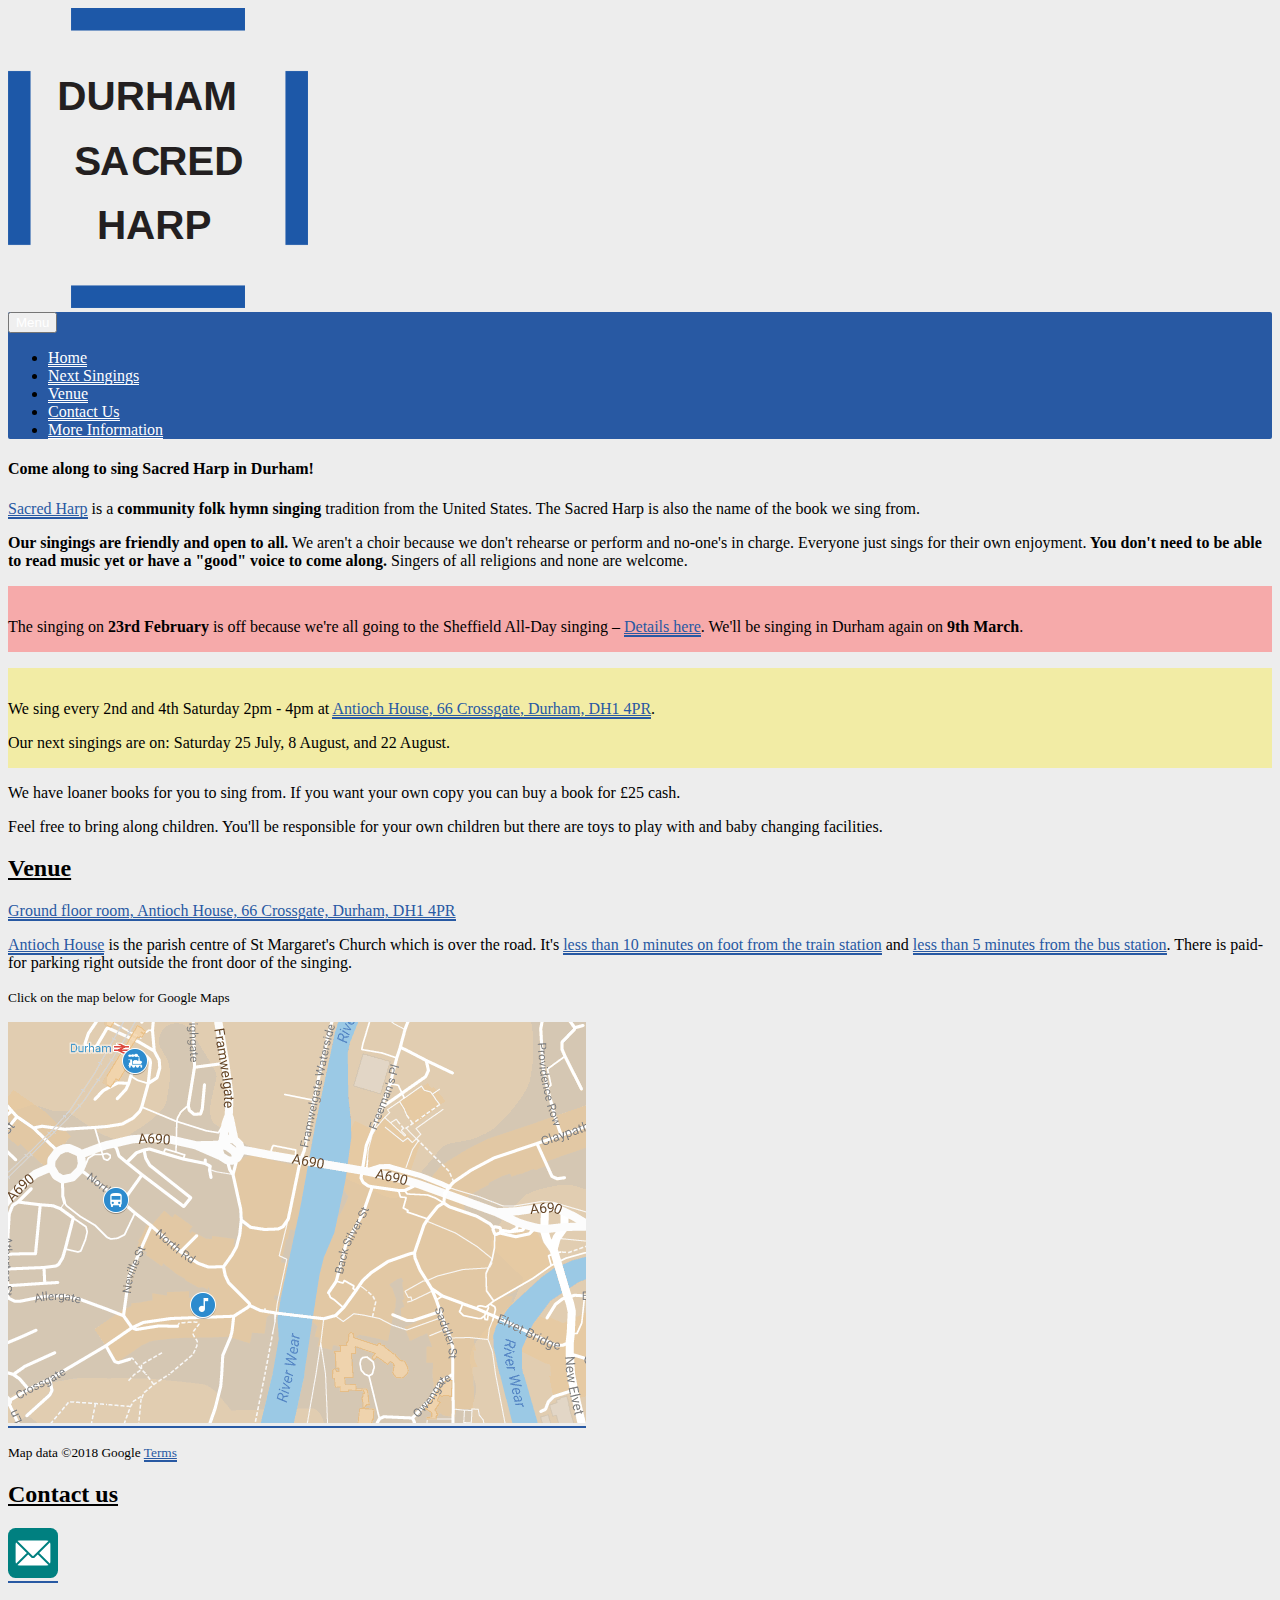
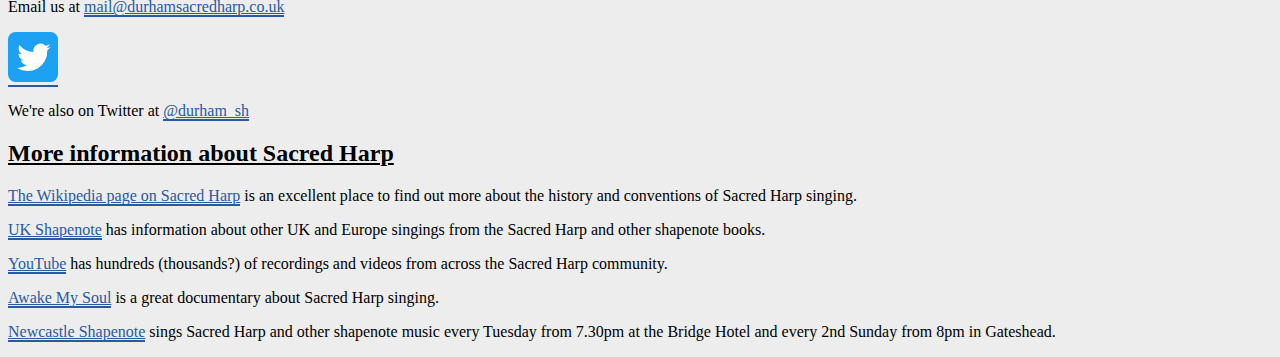
==== index.html @ c0f4205f "Update index.html" ====
<!DOCTYPE html>
<html lang="en">

<head>
    <meta charset="UTF-8">
    <meta name="viewport" content="width=device-width, initial-scale=1.0">
    <meta http-equiv="X-UA-Compatible" content="ie=edge">
    <title>Durham Sacred Harp</title>
    <link rel="stylesheet" href="https://stackpath.bootstrapcdn.com/bootstrap/4.2.1/css/bootstrap.min.css" integrity="sha384-GJzZqFGwb1QTTN6wy59ffF1BuGJpLSa9DkKMp0DgiMDm4iYMj70gZWKYbI706tWS" crossorigin="anonymous">
    <link rel="stylesheet" href="css/main.css">
    <meta name="description" content="Durham Sacred Harp meet to sing in Durham city centre twice a month" />
    <meta property="og:title" content="Durham Sacred Harp" />
    <meta property="og:description" content="Sing American folk hymns in Durham" />
    <meta property="og:image" content="https://durhamsacredharp.co.uk/images/dsh_new_share_image.png" />
    <meta name="twitter:card" content="summary_large_image">
    <meta name="twitter:site" content="@durham_sh">
    <meta name="twitter:creator" content="@durham_sh">
    <meta name="twitter:title" content="Sing American folk hymns in Durham">
    <meta name="twitter:description" content="Durham Sacred Harp meet to sing in Durham city centre twice a month">
    <meta name="twitter:image" content="https://durhamsacredharp.co.uk/images/dsh_new_share_image_twitter.png">
    <link rel="icon" type="image/x-icon" href="/images/favicon.ico" />
    <meta name="google-site-verification" content="_wn5kDD-KQIqThtDEBTZNvmbzzF3UoENjI3VURcHtqs" />
    <script src="js/matomo.js"></script>
    <script src="https://code.jquery.com/jquery-3.3.1.slim.min.js" integrity="sha384-q8i/X+965DzO0rT7abK41JStQIAqVgRVzpbzo5smXKp4YfRvH+8abtTE1Pi6jizo" crossorigin="anonymous"></script>
    <script src="https://stackpath.bootstrapcdn.com/bootstrap/4.2.1/js/bootstrap.min.js" integrity="sha384-B0UglyR+jN6CkvvICOB2joaf5I4l3gm9GU6Hc1og6Ls7i6U/mkkaduKaBhlAXv9k" crossorigin="anonymous"></script>
</head>

<body>
    <div class="container mb-5">
        <div class="row">
            <div class="col-10 offset-1 col-lg-8 offset-lg-2 pt-4 text-center">
                <img src="images/dsh_logo_website.svg" class="img-fluid main-logo" alt="Durham Sacred Harp">
            </div>
        </div>
        <div class="row mt-4 sticky-top" id="navbar-row">
            <nav class="navbar navbar-default navbar-expand-lg col-10 offset-1 col-lg-8 offset-lg-2" id="navbar">
                <button class="navbar-toggler mx-auto" type="button" data-toggle="collapse" data-target="#navbarToggler"
                    aria-controls="navbarToggler" aria-expanded="false" aria-label="Toggle navigation">
                    <span>Menu</span>
                </button>

                <div class="collapse navbar-collapse" id="navbarToggler">
                    <ul class="navbar-nav mx-auto pl-4 pr-5 pl-lg-2 pr-lg-2 mt-2 mt-lg-0">
                        <li class="nav-item">
                            <a class="nav-link" href="#start">Home</a>
                        </li>
                        <li class="nav-item">
                            <a class="nav-link" href="#next_singings">Next Singings</a>
                        </li>
                        <li class="nav-item">
                            <a class="nav-link" href="#venue">Venue</a>
                        </li>
                        <li class="nav-item">
                            <a class="nav-link" href="#contact-us">Contact Us</a>
                        </li>
                       <!--
                        <li class="nav-item">
                            <a class="nav-link" href="#get-updates">Get Updates</a>
                        </li>
                        -->
                        <li class="nav-item">
                            <a class="nav-link" href="#more-information">More Information</a>
                        </li>
                    </ul>
                </div>

            </nav>

        </div>
        <main id="main">

            <div class="row mt-5" id="start">
                <div class="col-10 offset-1 col-lg-8 offset-lg-2">
                    <h4 class="text-center pb-4">
                        <strong>Come along to sing Sacred Harp in Durham!</strong>
                    </h4>
                    <p><a href="#more-information">Sacred Harp</a> is a <strong>community folk hymn singing</strong> tradition from the United States. The Sacred Harp is also the name of the book we sing from.
                    </p>
                    <p>
                        <strong>Our singings are friendly and open to all.</strong> We aren't a choir because
                        we don't rehearse or perform and no-one's in charge. Everyone just sings for their own
                        enjoyment.<strong> You don't need to be able to read music yet or have a "good" voice to come along.</strong> Singers of all religions and none are welcome.</p>
                      <div class="notification px-3 px-md-5" id="notification">
                     <p>The singing on <strong>23rd February</strong> is off because we're all going to the Sheffield All-Day singing – <a href="http://www.ukshapenote.org.uk/calendar/calendar.html">Details here</a>. We'll be singing in Durham again on <strong>9th March</strong>.</p>
                </div>


                    <div class="highlight px-3 px-md-5 mb-4" id="next_singings">
                        <p>
                            <span class="font-italic font-weight-bold">We sing every 2nd and 4th Saturday 2pm - 4pm</span>
                            at
                            <a href="#venue" class="font-italic font-weight-bold" id="map-link">Antioch House, 66
                                Crossgate, Durham, DH1 4PR</a>.
                        </p>

                        <!-- upcoming singings html inserted here with Javascript -->
                        <div id="upcoming-singings"></div>

                    </div>

                    <p>We have loaner books for you to sing from. If you want your own copy you can buy a book for £25 cash.</p>

                    <p>Feel free to bring along children. You'll be responsible for your own children but there are toys to play with and baby changing facilities.</p>
                </div>
            </div>

            <div class="row mt-4" id="venue">

                <div class="col-10 offset-1 col-lg-8 offset-lg-2">
                    <h2 class="text-center pb-2">
                        <u>Venue</u>
                    </h2>
                    <p class="text-center font-weight-bold"><a href="https://www.google.com/maps/place/Antioch+House+%E2%80%93+St+Margaret's+Parish+Centre/@54.7761972,-1.5821623,17z/data=!4m5!3m4!1s0x487e7d8abc0a764b:0x766ab837ecc03183!8m2!3d54.7758477!4d-1.5799069?hl=en-GB">Ground floor room, Antioch House, 66 Crossgate, Durham, DH1 4PR</a></p>
                    <p>
                        <a href="https://www.google.com/maps/place/Antioch+House+%E2%80%93+St+Margaret's+Parish+Centre/@54.7761972,-1.5821623,17z/data=!3m1!4b1!4m5!3m4!1s0x487e7d8abc0a764b:0x766ab837ecc03183!8m2!3d54.7758477!4d-1.5799069?hl=en-GB">Antioch
                            House</a> is the parish centre of St Margaret's Church which is over the road. It's
                        <a href="https://www.google.com/maps/dir/Durham+Train+Station,+Station+Approach,+Durham/Antioch+House+%E2%80%93+St+Margaret's+Parish+Centre,+66+Crossgate,+Durham+DH1+4PR/@54.7778203,-1.5829481,17z/am=t/data=!4m14!4m13!1m5!1m1!1s0x487e7df4b3ef5e51:0xa17d2107d3aabd3c!2m2!1d-1.5817251!2d54.7793784!1m5!1m1!1s0x487e7d8abc0a764b:0x766ab837ecc03183!2m2!1d-1.5799736!2d54.7761972!3e3?hl=en-GB">less
                            than 10 minutes on foot from the train station</a> and
                        <a href="https://www.google.com/maps/dir/Bus+Station,+Durham/Antioch+House+%E2%80%93+St+Margaret's+Parish+Centre,+66+Crossgate,+Durham+DH1+4PR/@54.7767393,-1.5816614,18z/am=t/data=!4m14!4m13!1m5!1m1!1s0x487e7df526427d15:0x47e764fbc246810d!2m2!1d-1.5821659!2d54.777366!1m5!1m1!1s0x487e7d8abc0a764b:0x766ab837ecc03183!2m2!1d-1.5799736!2d54.7761972!3e2?hl=en-GB">less
                            than 5 minutes from the bus station</a>. There is paid-for parking right outside the front
                        door
                        of the singing.</p>

                    <p class="text-center mb-0">
                        <small>Click on the map below for Google Maps</small>
                    </p>
                    <a href="https://www.google.com/maps/place/Antioch+House+%E2%80%93+St+Margaret's+Parish+Centre/@54.7761972,-1.5821623,17z/data=!3m1!4b1!4m5!3m4!1s0x487e7d8abc0a764b:0x766ab837ecc03183!8m2!3d54.7758477!4d-1.5799069?hl=en-GB">
                        <img src="images/map.png" class="img-fluid mx-auto d-block" alt="map of durham">
                    </a>
                    <p class="text-right">
                        <small>Map data ©2018 Google
                            <a href="https://www.google.com/intl/en-GB_GB/help/terms_maps.html">Terms</a>
                        </small>
                    </p>
                </div>
            </div>

            <div class="row mb-4" id="contact-us">
                <div class="col-10 offset-1 col-lg-8 offset-lg-2">
                    <h2 class="text-center mb-3">
                        <u>Contact us</u>
                    </h2>
                    <div class="row mt-3">
                        <div class="col-3 col-sm-2">
                            <a href="mailto:mail@durhamsacredharp.co.uk">
                                <img src="images/email.svg" alt="Email" class="contact-logo">
                            </a>
                        </div>
                        <div class="col-9 col-sm-10">
                            <p>Email us at
                                <a class="wordwrap" href="mailto:mail@durhamsacredharp.co.uk">mail@durhamsacredharp.co.uk</a>
                            </p>
                        </div>
                    </div>
                    <div class="row mt-3">
                        <div class="col-3 col-sm-2">
                            <a href="https://twitter.com/durham_sh">
                                <img src="images/twitter.svg" alt="Twitter" class="contact-logo">
                            </a>
                        </div>
                        <div class="col-9 col-sm-10">
                            <p>We're also on Twitter at
                                <a href="https://twitter.com/durham_sh">@durham_sh</a>
                            </p>
                        </div>
                    </div>
<!-- 
                    <div class="pt-3 pb-3 mt-4 mb-4 text-center border" id="get-updates">

                        <h5>Get updates about our singings</h5>
                        <form action="https://tinyletter.com/durhamsacredharp" method="post" target="popupwindow"
                            onsubmit="window.open('https://tinyletter.com/durhamsacredharp', 'popupwindow', 'scrollbars=yes,width=800,height=600');return true"
                            class="form-inline">
                            <div class="form-group mx-auto">
                                <input type="email" class="form-control text-center mt-2 mb-2" placeholder="email@example.com"
                                    name="email" id="tlemail" />
                                <input type="hidden" value="1" name="embed" />

                                <button class="btn ml-4 updates-subscribe-button" type="submit">Subscribe</button>
                            </div>

                            <small class="form-text px-2 px-md-5">We use TinyLetter to send occasional email updates.
                                You'll receive
                                an email from them to confirm you want to subscribe. This is <a href="https://mailchimp.com/legal/privacy/">their
                                    privacy policy</a>.</small>
                        </form>
                    </div> -->
                </div>
            </div>

            <div class="row mb-4" id="more-information">
                <div class="col-10 offset-1 col-lg-8 offset-lg-2">
                    <h2 class="text-center mb-3">
                        <u>More information about Sacred Harp</u>
                    </h2>
                    <p>
                        <a href="https://en.wikipedia.org/wiki/Sacred_Harp">The Wikipedia page on Sacred Harp</a> is an
                        excellent place to find out more about the history and conventions
                        of Sacred Harp singing.</p>
                    <p>
                        <a href="http://www.ukshapenote.org.uk/">UK Shapenote</a> has information about other UK and
                        Europe
                        singings from the Sacred Harp and other shapenote
                        books.
                    </p>
                    <p>
                        <a href="https://www.youtube.com/results?search_query=sacred+harp">YouTube</a> has hundreds
                        (thousands?) of recordings and videos from across the Sacred Harp community.</p>
                    <p>
                        <a href="https://www.youtube.com/watch?v=YHUfHNEZDPc">Awake My Soul</a> is a great documentary
                        about Sacred Harp singing.</p>
                    <p>
                        <a href="https://web.archive.org/web/20170530194352/http://www.newcastleshapenote.co.uk/">Newcastle
                            Shapenote</a> sings Sacred Harp and other shapenote music
                        <span class="font-italic">every Tuesday from 7.30pm at the Bridge Hotel</span> and
                        <span class="font-italic">every 2nd Sunday from 8pm in Gateshead</span>.</p>
                </div>
            </div>
        </main>
    </div>
    <script src="js/later.min.js"></script>
    <script src="js/main.js"></script>

</body>

</html>
---- css/main.css ----
body {
    background-color: #ededed;
}

a {
    color: #2859a3;
    border-bottom: 2px solid #2859a3;
}

a.wordwrap {
    word-wrap: break-word;
}

a:hover {
    color: #2859a3;
    text-decoration: none;
}

.main-logo {
    max-height: 300px;
}

.fill {
    min-height: 100vh;
}

.highlight {
    padding: 1rem 0;
    background-color: rgba(255, 234, 0, 0.3);
}

.notification {
    margin-bottom: 1rem;
    padding: 1rem 0;
    background-color: rgba(255, 104, 104, 0.5)
}

#upcoming-singings p,
#notification p {
    margin-bottom: 0
}

.contact-logo {
    max-width: 50px;
}

.updates-subscribe-button {
    background-color: #2859a3;
    color: white;
}

.navbar {
    background-color: #2859a3;
    border-radius: 2px;
}

.navbar-toggler {
    color: #ffffff;
}

.nav-link,
.nav-link:hover {
    color: #ffffff;
    border-bottom: 1px solid #ffffff;
}

.nav-link::-moz-selection {
    background-color: none;
}

.nav-link::selection {
    background-color: none;
}
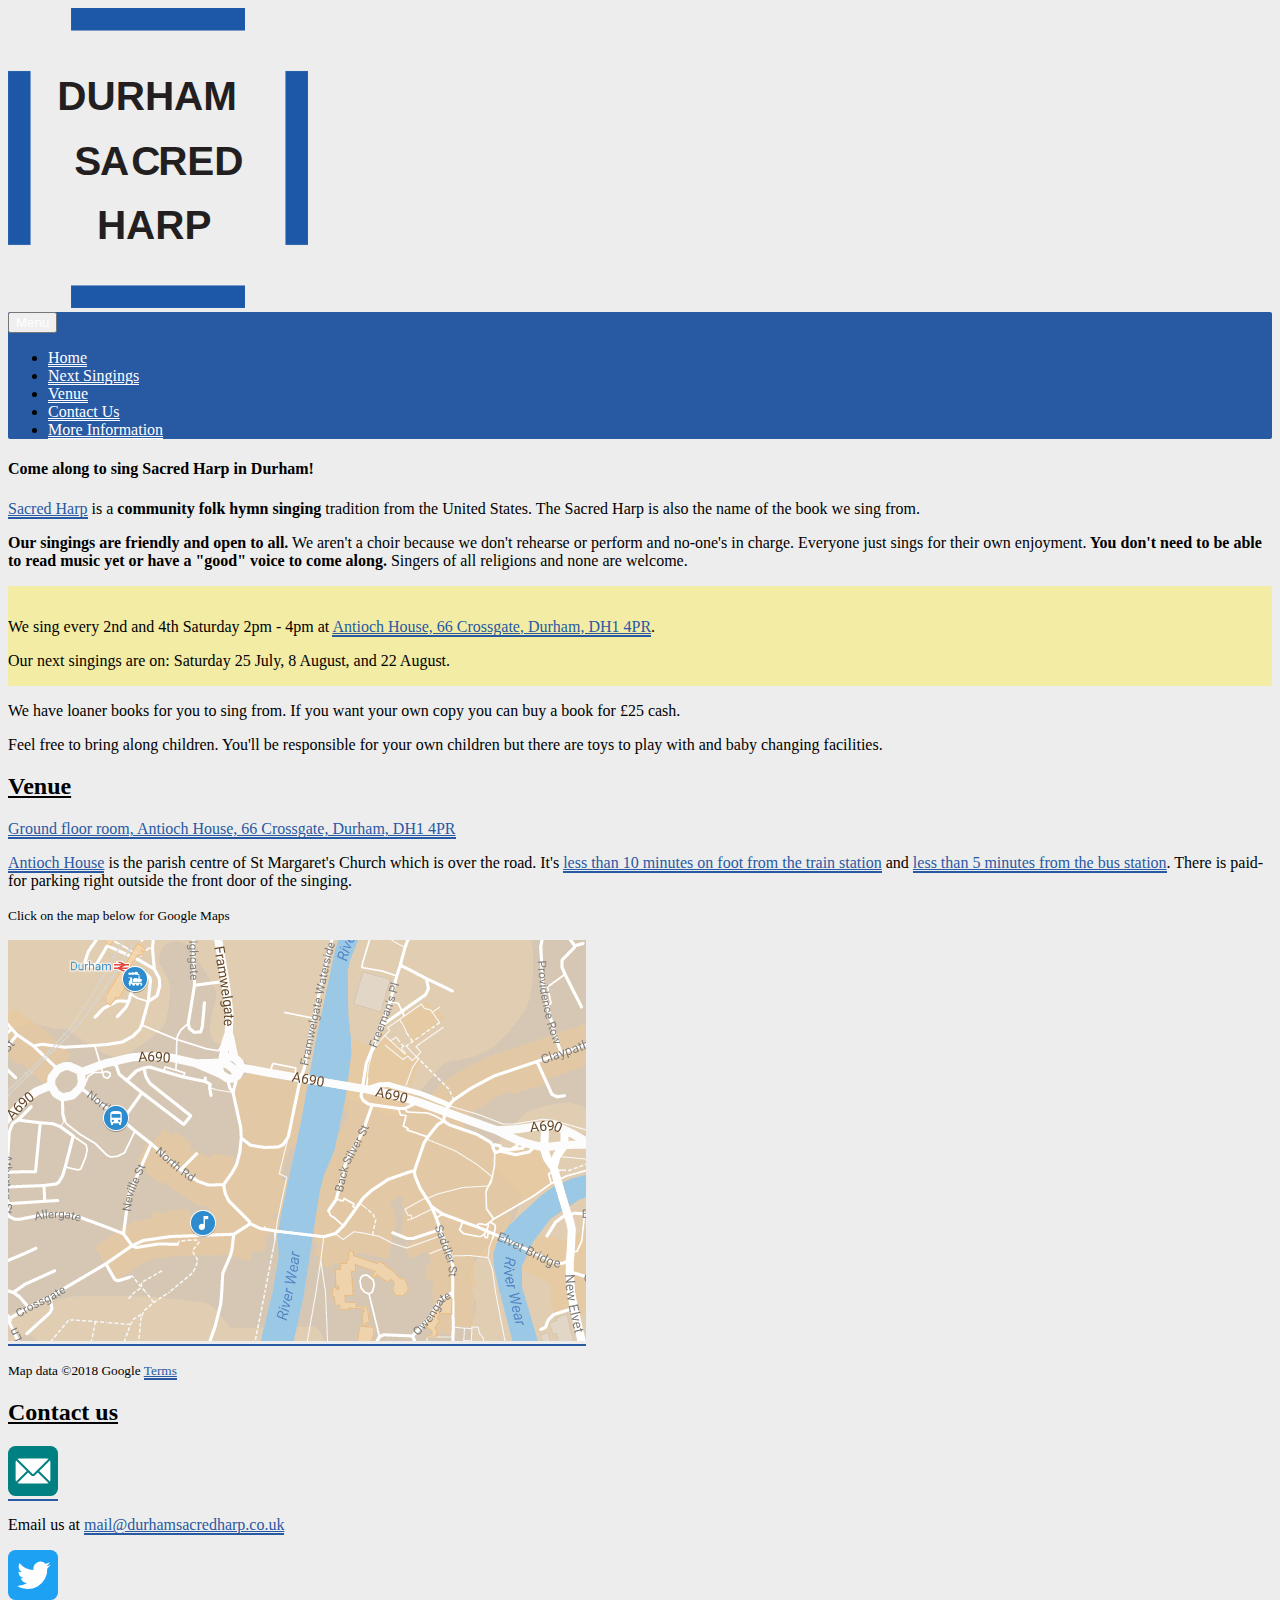
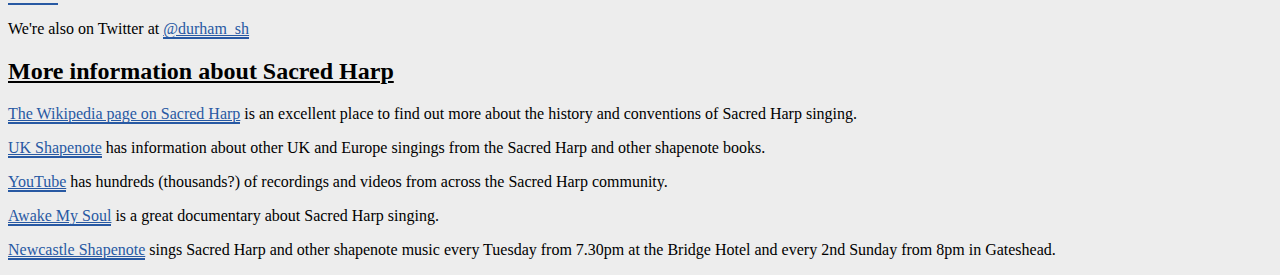
==== commit a41d12fe: "Update index.html" ====
--- a/index.html
+++ b/index.html
@@ -80,9 +80,9 @@
                         <strong>Our singings are friendly and open to all.</strong> We aren't a choir because
                         we don't rehearse or perform and no-one's in charge. Everyone just sings for their own
                         enjoyment.<strong> You don't need to be able to read music yet or have a "good" voice to come along.</strong> Singers of all religions and none are welcome.</p>
-                      <div class="notification px-3 px-md-5" id="notification">
+<!--                   <div class="notification px-3 px-md-5" id="notification">
                      <p>The singing on <strong>23rd February</strong> is off because we're all going to the Sheffield All-Day singing – <a href="http://www.ukshapenote.org.uk/calendar/calendar.html">Details here</a>. We'll be singing in Durham again on <strong>9th March</strong>.</p>
-                </div>
+                  </div> -->
 
 
                     <div class="highlight px-3 px-md-5 mb-4" id="next_singings">
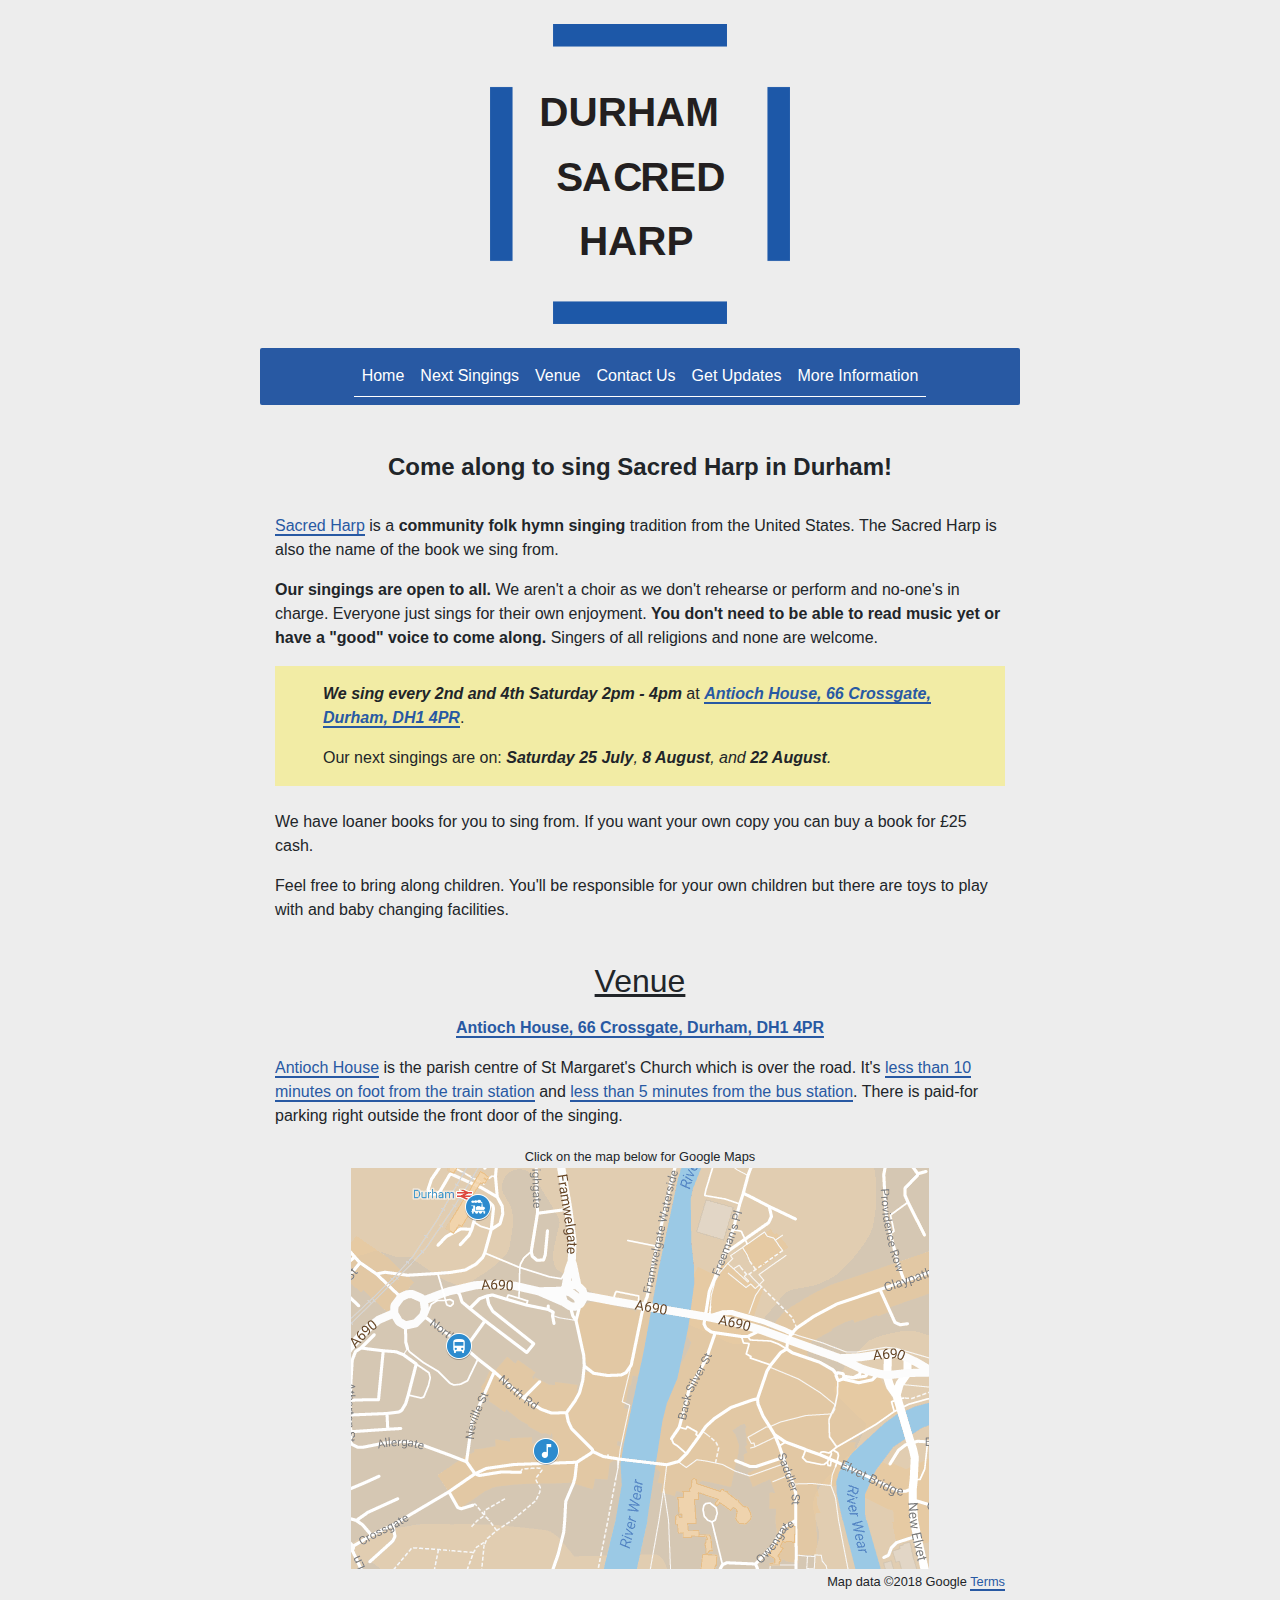
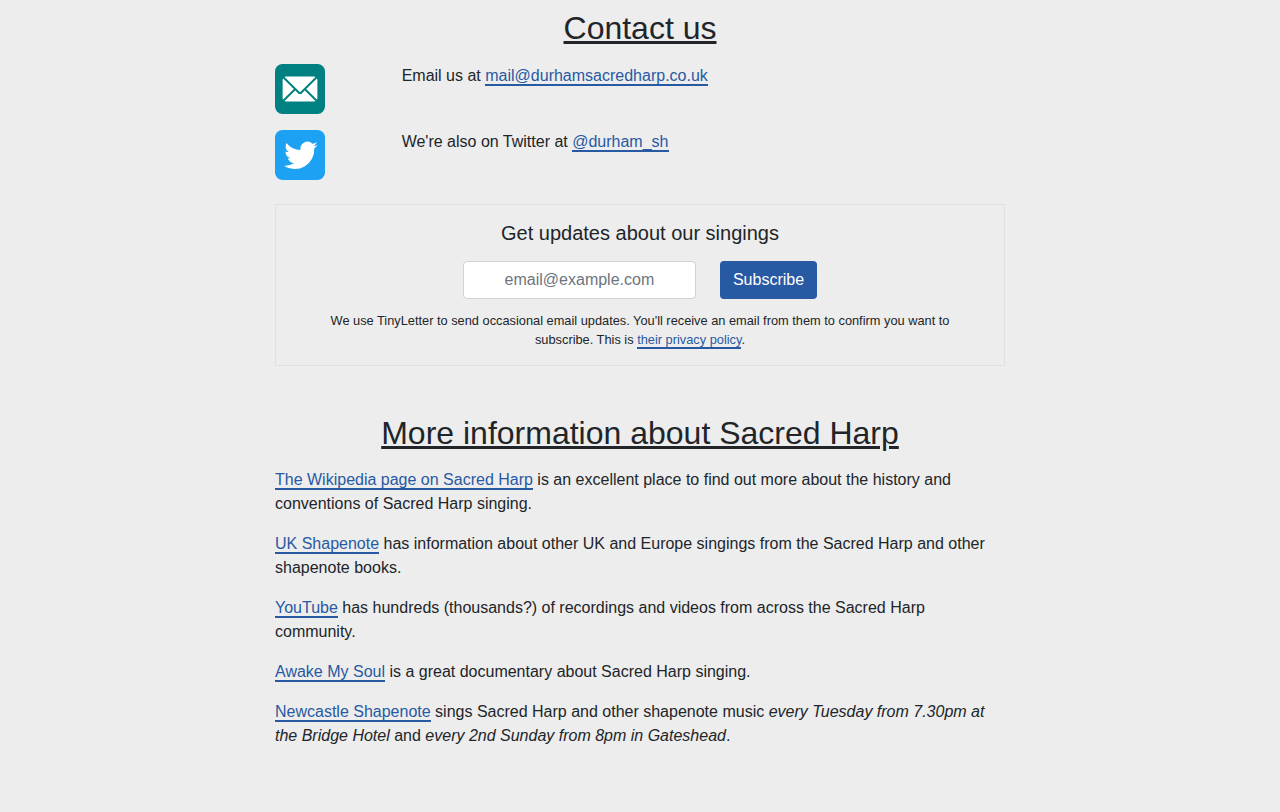
==== commit 6fb3a33a: "reducing javascript loaded" ====
--- a/index.html
+++ b/index.html
@@ -6,8 +6,6 @@
     <meta name="viewport" content="width=device-width, initial-scale=1.0">
     <meta http-equiv="X-UA-Compatible" content="ie=edge">
     <title>Durham Sacred Harp</title>
-    <link rel="stylesheet" href="https://stackpath.bootstrapcdn.com/bootstrap/4.2.1/css/bootstrap.min.css" integrity="sha384-GJzZqFGwb1QTTN6wy59ffF1BuGJpLSa9DkKMp0DgiMDm4iYMj70gZWKYbI706tWS" crossorigin="anonymous">
-    <link rel="stylesheet" href="css/main.css">
     <meta name="description" content="Durham Sacred Harp meet to sing in Durham city centre twice a month" />
     <meta property="og:title" content="Durham Sacred Harp" />
     <meta property="og:description" content="Sing American folk hymns in Durham" />
@@ -18,11 +16,22 @@
     <meta name="twitter:title" content="Sing American folk hymns in Durham">
     <meta name="twitter:description" content="Durham Sacred Harp meet to sing in Durham city centre twice a month">
     <meta name="twitter:image" content="https://durhamsacredharp.co.uk/images/dsh_new_share_image_twitter.png">
+    <meta name="google-site-verification" content="_wn5kDD-KQIqThtDEBTZNvmbzzF3UoENjI3VURcHtqs" />
+
     <link rel="icon" type="image/x-icon" href="/images/favicon.ico" />
-    <meta name="google-site-verification" content="_wn5kDD-KQIqThtDEBTZNvmbzzF3UoENjI3VURcHtqs" />
+    <link rel="stylesheet" href="https://stackpath.bootstrapcdn.com/bootstrap/4.3.1/css/bootstrap.min.css"
+    integrity="sha384-ggOyR0iXCbMQv3Xipma34MD+dH/1fQ784/j6cY/iJTQUOhcWr7x9JvoRxT2MZw1T" crossorigin="anonymous">
+<link rel="stylesheet" href="css/main.css">
     <script src="js/matomo.js"></script>
-    <script src="https://code.jquery.com/jquery-3.3.1.slim.min.js" integrity="sha384-q8i/X+965DzO0rT7abK41JStQIAqVgRVzpbzo5smXKp4YfRvH+8abtTE1Pi6jizo" crossorigin="anonymous"></script>
-    <script src="https://stackpath.bootstrapcdn.com/bootstrap/4.2.1/js/bootstrap.min.js" integrity="sha384-B0UglyR+jN6CkvvICOB2joaf5I4l3gm9GU6Hc1og6Ls7i6U/mkkaduKaBhlAXv9k" crossorigin="anonymous"></script>
+    <script src="https://code.jquery.com/jquery-3.3.1.slim.min.js"
+        integrity="sha384-q8i/X+965DzO0rT7abK41JStQIAqVgRVzpbzo5smXKp4YfRvH+8abtTE1Pi6jizo"
+        crossorigin="anonymous"></script>
+    <!-- <script src="https://stackpath.bootstrapcdn.com/bootstrap/4.3.1/js/bootstrap.min.js"
+        integrity="sha384-JjSmVgyd0p3pXB1rRibZUAYoIIy6OrQ6VrjIEaFf/nJGzIxFDsf4x0xIM+B07jRM"
+        crossorigin="anonymous"></script> -->
+    <script src="js/later.min.js" integrity="sha384-vEZdS7b843boNPx50Z7Dyz32INueQjqBguuwXR35L8je2BiVqU5yiFRKsIU5jyJ7"
+        crossorigin="anonymous"></script>
+    <script src="js/main.js" type="module"></script>
 </head>
 
 <body>
@@ -53,11 +62,9 @@
                         <li class="nav-item">
                             <a class="nav-link" href="#contact-us">Contact Us</a>
                         </li>
-                       <!--
                         <li class="nav-item">
                             <a class="nav-link" href="#get-updates">Get Updates</a>
                         </li>
-                        -->
                         <li class="nav-item">
                             <a class="nav-link" href="#more-information">More Information</a>
                         </li>
@@ -74,33 +81,39 @@
                     <h4 class="text-center pb-4">
                         <strong>Come along to sing Sacred Harp in Durham!</strong>
                     </h4>
-                    <p><a href="#more-information">Sacred Harp</a> is a <strong>community folk hymn singing</strong> tradition from the United States. The Sacred Harp is also the name of the book we sing from.
-                    </p>
-                    <p>
-                        <strong>Our singings are friendly and open to all.</strong> We aren't a choir because
+                    <p><a href="#more-information">Sacred Harp</a> is a <strong>community folk hymn singing</strong>
+                        tradition from the United States. The Sacred Harp is also the name of the book we sing from.
+                    </p>
+                    <p>
+                        <strong>Our singings are open to all.</strong> We aren't a choir as
                         we don't rehearse or perform and no-one's in charge. Everyone just sings for their own
-                        enjoyment.<strong> You don't need to be able to read music yet or have a "good" voice to come along.</strong> Singers of all religions and none are welcome.</p>
-<!--                   <div class="notification px-3 px-md-5" id="notification">
-                     <p>The singing on <strong>23rd February</strong> is off because we're all going to the Sheffield All-Day singing – <a href="http://www.ukshapenote.org.uk/calendar/calendar.html">Details here</a>. We'll be singing in Durham again on <strong>9th March</strong>.</p>
-                  </div> -->
+                        enjoyment.<strong> You don't need to be able to read music yet or have a "good" voice to come
+                            along.</strong> Singers of all religions and none are welcome.</p>
+                    <!--   <div class="notification px-3 px-md-5" id="notification">
+                Special announcements go here
+                     <p>Unfortunately the singings on <strong>13th</strong> and <strong>27th October</strong> are off. We'll be singing again on <strong>27th November</strong></p>
+                </div> -->
 
 
                     <div class="highlight px-3 px-md-5 mb-4" id="next_singings">
                         <p>
-                            <span class="font-italic font-weight-bold">We sing every 2nd and 4th Saturday 2pm - 4pm</span>
+                            <span class="font-italic font-weight-bold">We sing every 2nd and 4th Saturday 2pm -
+                                4pm</span>
                             at
                             <a href="#venue" class="font-italic font-weight-bold" id="map-link">Antioch House, 66
                                 Crossgate, Durham, DH1 4PR</a>.
                         </p>
 
-                        <!-- upcoming singings html inserted here with Javascript -->
+                        <!-- upcoming singings html inserted with javascript -->
                         <div id="upcoming-singings"></div>
 
                     </div>
 
-                    <p>We have loaner books for you to sing from. If you want your own copy you can buy a book for £25 cash.</p>
-
-                    <p>Feel free to bring along children. You'll be responsible for your own children but there are toys to play with and baby changing facilities.</p>
+                    <p>We have loaner books for you to sing from. If you want your own copy you can buy a book for £25
+                        cash.</p>
+
+                    <p>Feel free to bring along children. You'll be responsible for your own children but there are toys
+                        to play with and baby changing facilities.</p>
                 </div>
             </div>
 
@@ -110,13 +123,18 @@
                     <h2 class="text-center pb-2">
                         <u>Venue</u>
                     </h2>
-                    <p class="text-center font-weight-bold"><a href="https://www.google.com/maps/place/Antioch+House+%E2%80%93+St+Margaret's+Parish+Centre/@54.7761972,-1.5821623,17z/data=!4m5!3m4!1s0x487e7d8abc0a764b:0x766ab837ecc03183!8m2!3d54.7758477!4d-1.5799069?hl=en-GB">Ground floor room, Antioch House, 66 Crossgate, Durham, DH1 4PR</a></p>
-                    <p>
-                        <a href="https://www.google.com/maps/place/Antioch+House+%E2%80%93+St+Margaret's+Parish+Centre/@54.7761972,-1.5821623,17z/data=!3m1!4b1!4m5!3m4!1s0x487e7d8abc0a764b:0x766ab837ecc03183!8m2!3d54.7758477!4d-1.5799069?hl=en-GB">Antioch
+                    <p class="text-center font-weight-bold"><a
+                            href="https://www.google.com/maps/place/Antioch+House+%E2%80%93+St+Margaret's+Parish+Centre/@54.7761972,-1.5821623,17z/data=!4m5!3m4!1s0x487e7d8abc0a764b:0x766ab837ecc03183!8m2!3d54.7758477!4d-1.5799069?hl=en-GB">Antioch
+                            House, 66 Crossgate, Durham, DH1 4PR</a></p>
+                    <p>
+                        <a
+                            href="https://www.google.com/maps/place/Antioch+House+%E2%80%93+St+Margaret's+Parish+Centre/@54.7761972,-1.5821623,17z/data=!3m1!4b1!4m5!3m4!1s0x487e7d8abc0a764b:0x766ab837ecc03183!8m2!3d54.7758477!4d-1.5799069?hl=en-GB">Antioch
                             House</a> is the parish centre of St Margaret's Church which is over the road. It's
-                        <a href="https://www.google.com/maps/dir/Durham+Train+Station,+Station+Approach,+Durham/Antioch+House+%E2%80%93+St+Margaret's+Parish+Centre,+66+Crossgate,+Durham+DH1+4PR/@54.7778203,-1.5829481,17z/am=t/data=!4m14!4m13!1m5!1m1!1s0x487e7df4b3ef5e51:0xa17d2107d3aabd3c!2m2!1d-1.5817251!2d54.7793784!1m5!1m1!1s0x487e7d8abc0a764b:0x766ab837ecc03183!2m2!1d-1.5799736!2d54.7761972!3e3?hl=en-GB">less
+                        <a
+                            href="https://www.google.com/maps/dir/Durham+Train+Station,+Station+Approach,+Durham/Antioch+House+%E2%80%93+St+Margaret's+Parish+Centre,+66+Crossgate,+Durham+DH1+4PR/@54.7778203,-1.5829481,17z/am=t/data=!4m14!4m13!1m5!1m1!1s0x487e7df4b3ef5e51:0xa17d2107d3aabd3c!2m2!1d-1.5817251!2d54.7793784!1m5!1m1!1s0x487e7d8abc0a764b:0x766ab837ecc03183!2m2!1d-1.5799736!2d54.7761972!3e3?hl=en-GB">less
                             than 10 minutes on foot from the train station</a> and
-                        <a href="https://www.google.com/maps/dir/Bus+Station,+Durham/Antioch+House+%E2%80%93+St+Margaret's+Parish+Centre,+66+Crossgate,+Durham+DH1+4PR/@54.7767393,-1.5816614,18z/am=t/data=!4m14!4m13!1m5!1m1!1s0x487e7df526427d15:0x47e764fbc246810d!2m2!1d-1.5821659!2d54.777366!1m5!1m1!1s0x487e7d8abc0a764b:0x766ab837ecc03183!2m2!1d-1.5799736!2d54.7761972!3e2?hl=en-GB">less
+                        <a
+                            href="https://www.google.com/maps/dir/Bus+Station,+Durham/Antioch+House+%E2%80%93+St+Margaret's+Parish+Centre,+66+Crossgate,+Durham+DH1+4PR/@54.7767393,-1.5816614,18z/am=t/data=!4m14!4m13!1m5!1m1!1s0x487e7df526427d15:0x47e764fbc246810d!2m2!1d-1.5821659!2d54.777366!1m5!1m1!1s0x487e7d8abc0a764b:0x766ab837ecc03183!2m2!1d-1.5799736!2d54.7761972!3e2?hl=en-GB">less
                             than 5 minutes from the bus station</a>. There is paid-for parking right outside the front
                         door
                         of the singing.</p>
@@ -124,7 +142,8 @@
                     <p class="text-center mb-0">
                         <small>Click on the map below for Google Maps</small>
                     </p>
-                    <a href="https://www.google.com/maps/place/Antioch+House+%E2%80%93+St+Margaret's+Parish+Centre/@54.7761972,-1.5821623,17z/data=!3m1!4b1!4m5!3m4!1s0x487e7d8abc0a764b:0x766ab837ecc03183!8m2!3d54.7758477!4d-1.5799069?hl=en-GB">
+                    <a
+                        href="https://www.google.com/maps/place/Antioch+House+%E2%80%93+St+Margaret's+Parish+Centre/@54.7761972,-1.5821623,17z/data=!3m1!4b1!4m5!3m4!1s0x487e7d8abc0a764b:0x766ab837ecc03183!8m2!3d54.7758477!4d-1.5799069?hl=en-GB">
                         <img src="images/map.png" class="img-fluid mx-auto d-block" alt="map of durham">
                     </a>
                     <p class="text-right">
@@ -148,7 +167,8 @@
                         </div>
                         <div class="col-9 col-sm-10">
                             <p>Email us at
-                                <a class="wordwrap" href="mailto:mail@durhamsacredharp.co.uk">mail@durhamsacredharp.co.uk</a>
+                                <a class="wordwrap"
+                                    href="mailto:mail@durhamsacredharp.co.uk">mail@durhamsacredharp.co.uk</a>
                             </p>
                         </div>
                     </div>
@@ -164,16 +184,15 @@
                             </p>
                         </div>
                     </div>
-<!-- 
+
                     <div class="pt-3 pb-3 mt-4 mb-4 text-center border" id="get-updates">
-
                         <h5>Get updates about our singings</h5>
                         <form action="https://tinyletter.com/durhamsacredharp" method="post" target="popupwindow"
                             onsubmit="window.open('https://tinyletter.com/durhamsacredharp', 'popupwindow', 'scrollbars=yes,width=800,height=600');return true"
                             class="form-inline">
                             <div class="form-group mx-auto">
-                                <input type="email" class="form-control text-center mt-2 mb-2" placeholder="email@example.com"
-                                    name="email" id="tlemail" />
+                                <input type="email" class="form-control text-center mt-2 mb-2"
+                                    placeholder="email@example.com" name="email" id="tlemail" />
                                 <input type="hidden" value="1" name="embed" />
 
                                 <button class="btn ml-4 updates-subscribe-button" type="submit">Subscribe</button>
@@ -181,10 +200,11 @@
 
                             <small class="form-text px-2 px-md-5">We use TinyLetter to send occasional email updates.
                                 You'll receive
-                                an email from them to confirm you want to subscribe. This is <a href="https://mailchimp.com/legal/privacy/">their
+                                an email from them to confirm you want to subscribe. This is <a
+                                    href="https://mailchimp.com/legal/privacy/">their
                                     privacy policy</a>.</small>
                         </form>
-                    </div> -->
+                    </div>
                 </div>
             </div>
 
@@ -218,9 +238,9 @@
             </div>
         </main>
     </div>
-    <script src="js/later.min.js"></script>
-    <script src="js/main.js"></script>
+
+
 
 </body>
 
-</html>
+</html>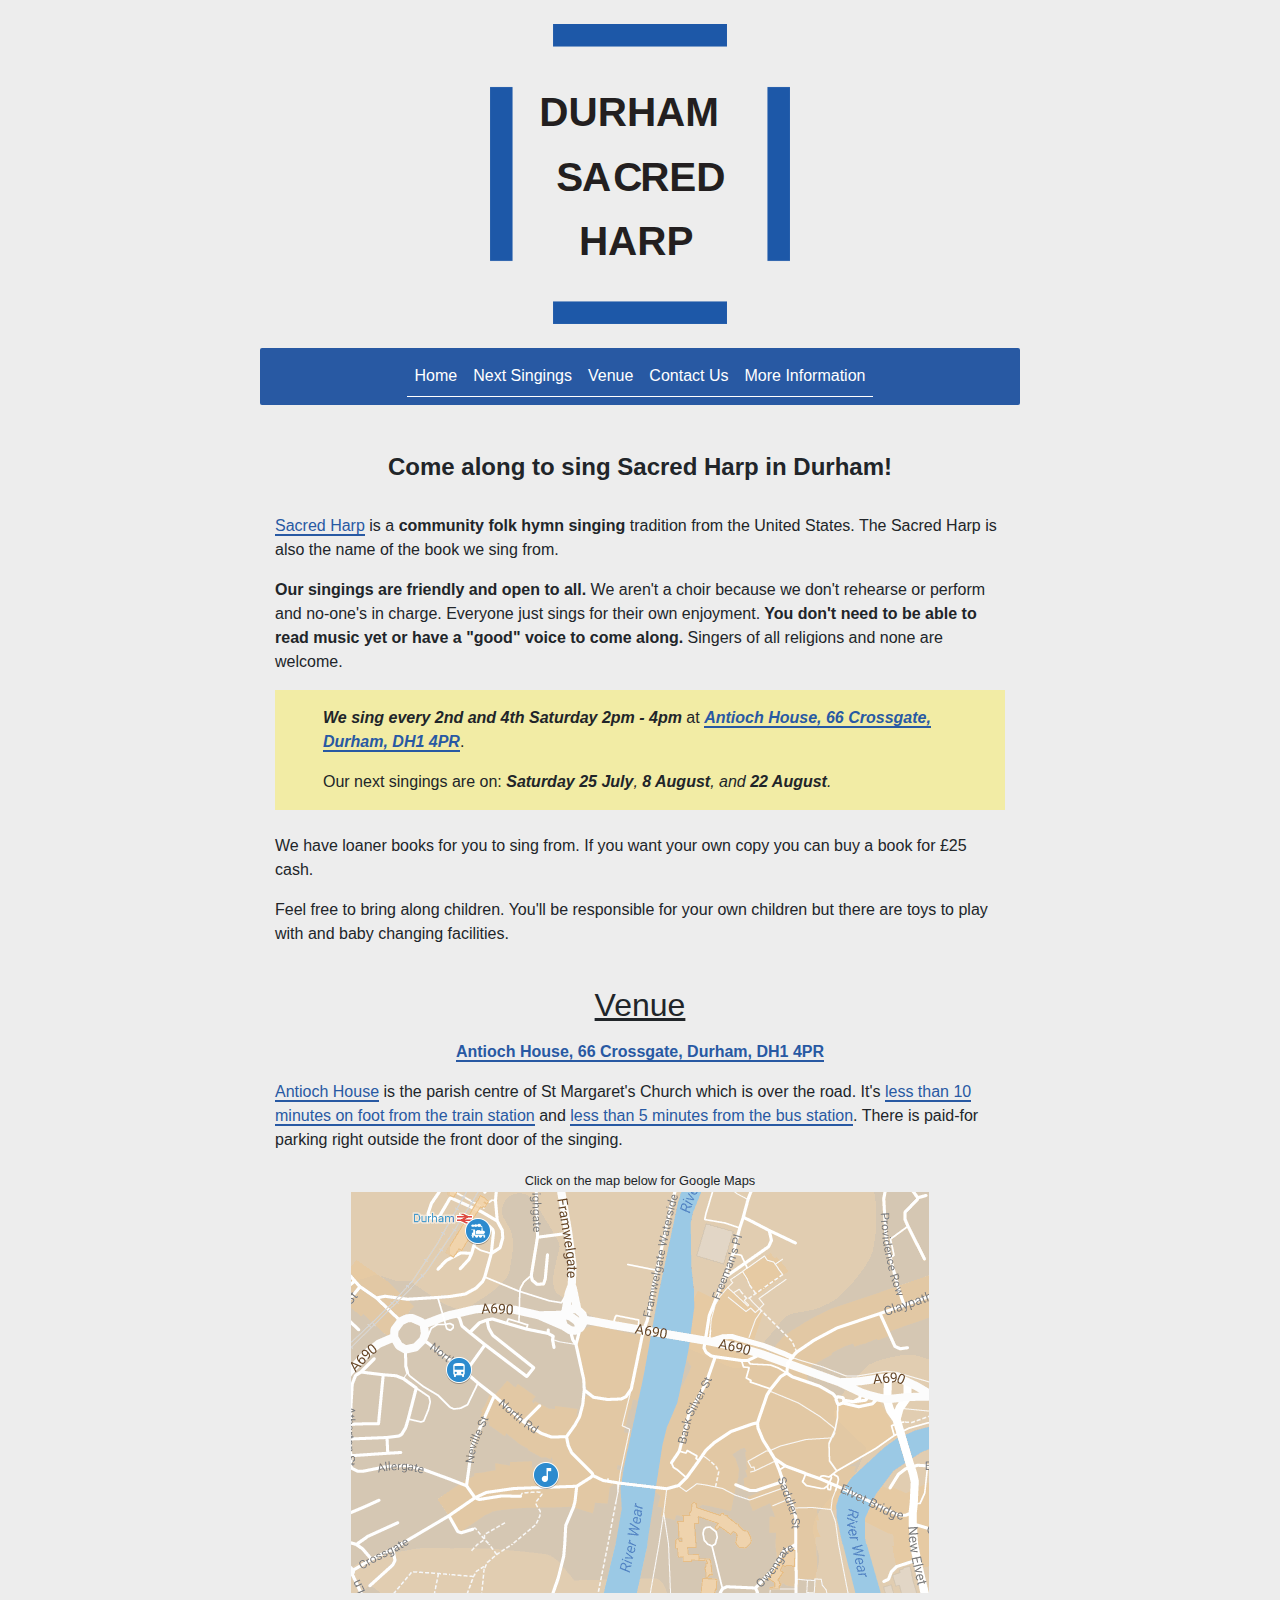
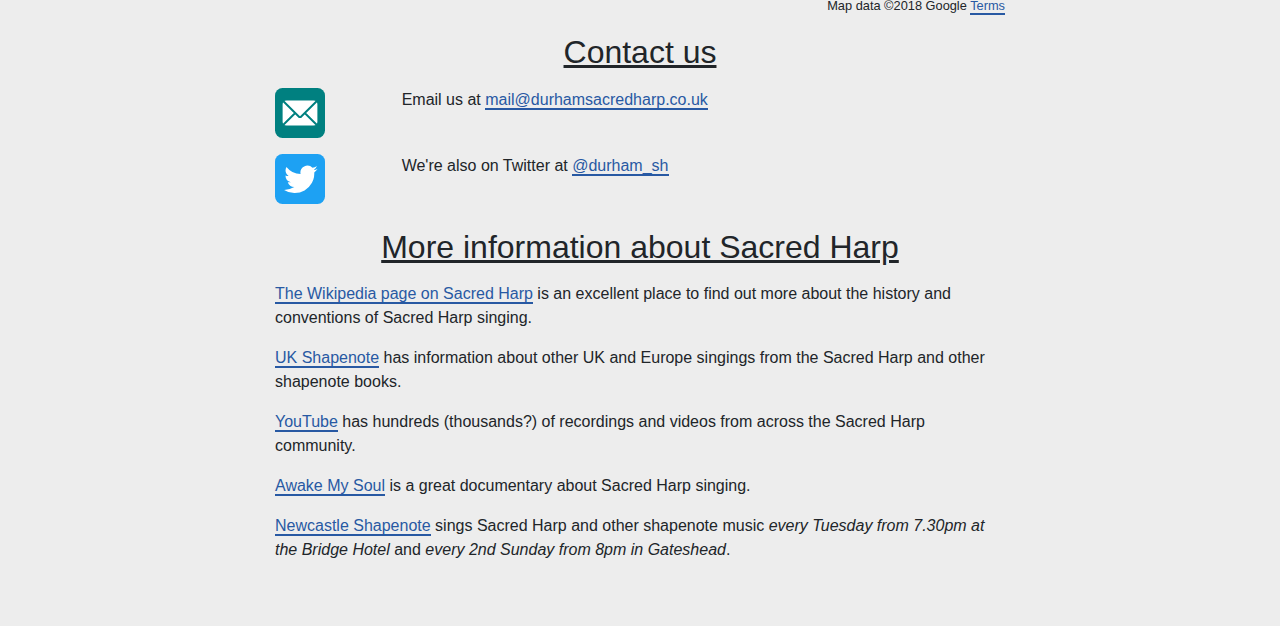
==== commit 7ded224c: "reducing javascript" ====
--- a/index.html
+++ b/index.html
@@ -62,9 +62,11 @@
                         <li class="nav-item">
                             <a class="nav-link" href="#contact-us">Contact Us</a>
                         </li>
+                       <!--
                         <li class="nav-item">
                             <a class="nav-link" href="#get-updates">Get Updates</a>
                         </li>
+                        -->
                         <li class="nav-item">
                             <a class="nav-link" href="#more-information">More Information</a>
                         </li>
@@ -85,7 +87,7 @@
                         tradition from the United States. The Sacred Harp is also the name of the book we sing from.
                     </p>
                     <p>
-                        <strong>Our singings are open to all.</strong> We aren't a choir as
+                        <strong>Our singings are friendly and open to all.</strong> We aren't a choir because
                         we don't rehearse or perform and no-one's in charge. Everyone just sings for their own
                         enjoyment.<strong> You don't need to be able to read music yet or have a "good" voice to come
                             along.</strong> Singers of all religions and none are welcome.</p>
@@ -104,7 +106,7 @@
                                 Crossgate, Durham, DH1 4PR</a>.
                         </p>
 
-                        <!-- upcoming singings html inserted with javascript -->
+                        <!-- upcoming singings html inserted here with Javascript -->
                         <div id="upcoming-singings"></div>
 
                     </div>
@@ -184,7 +186,7 @@
                             </p>
                         </div>
                     </div>
-
+<!--
                     <div class="pt-3 pb-3 mt-4 mb-4 text-center border" id="get-updates">
                         <h5>Get updates about our singings</h5>
                         <form action="https://tinyletter.com/durhamsacredharp" method="post" target="popupwindow"
@@ -204,7 +206,7 @@
                                     href="https://mailchimp.com/legal/privacy/">their
                                     privacy policy</a>.</small>
                         </form>
-                    </div>
+                    </div> -->
                 </div>
             </div>
 
@@ -243,4 +245,4 @@
 
 </body>
 
-</html>+</html>
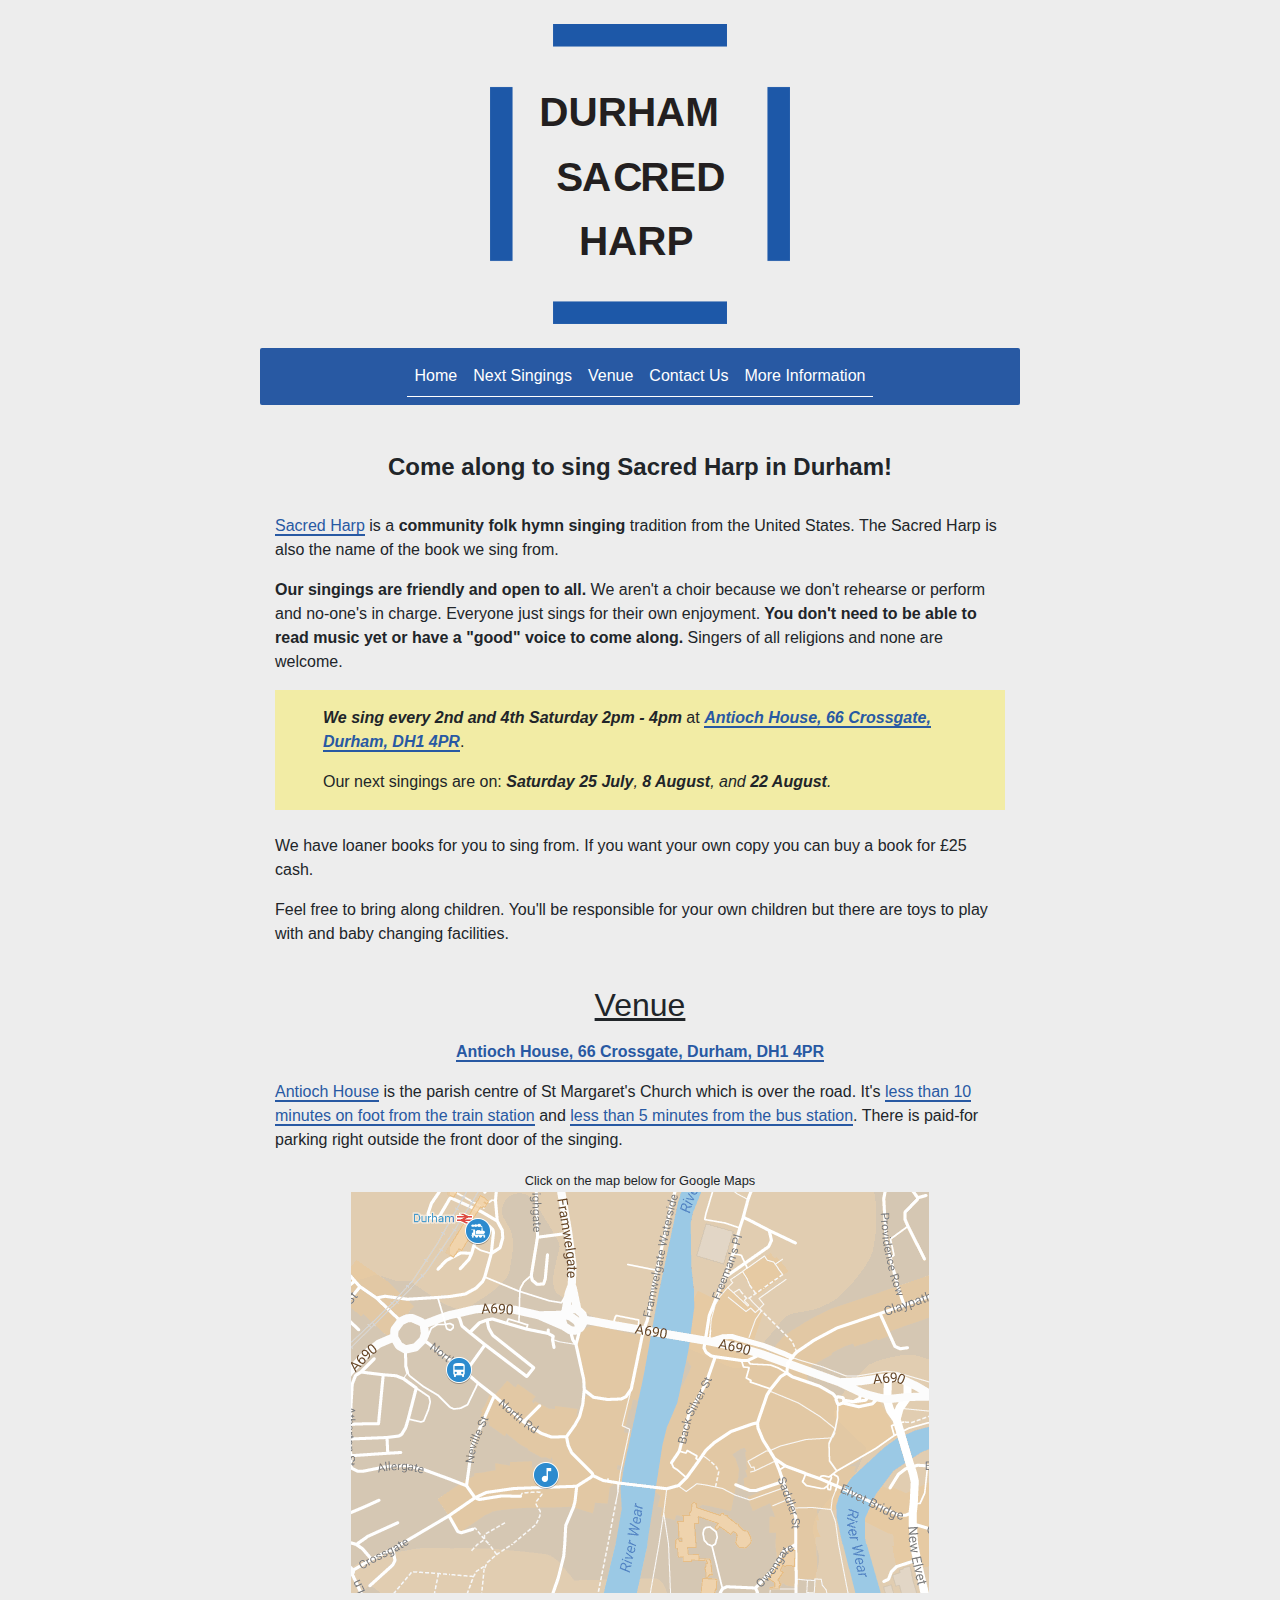
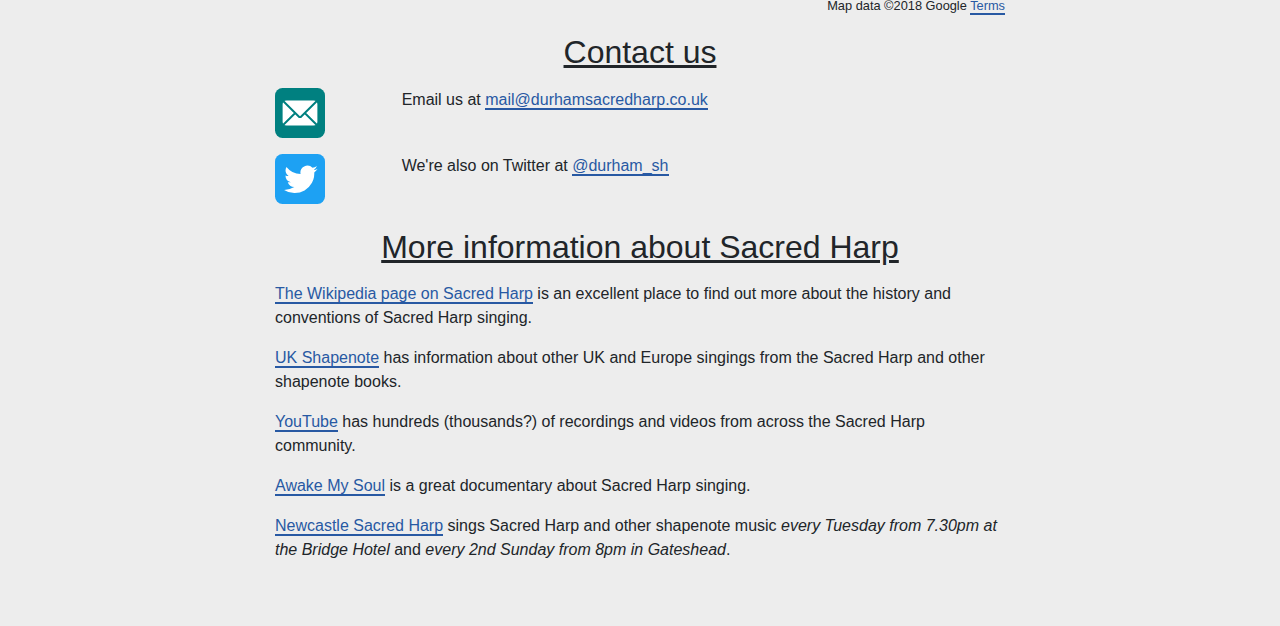
==== commit dde35b5b: "Update index.html" ====
--- a/index.html
+++ b/index.html
@@ -232,8 +232,8 @@
                         <a href="https://www.youtube.com/watch?v=YHUfHNEZDPc">Awake My Soul</a> is a great documentary
                         about Sacred Harp singing.</p>
                     <p>
-                        <a href="https://web.archive.org/web/20170530194352/http://www.newcastleshapenote.co.uk/">Newcastle
-                            Shapenote</a> sings Sacred Harp and other shapenote music
+                        <a href="https://newcastlesacredharp.co.uk">Newcastle
+                            Sacred Harp</a> sings Sacred Harp and other shapenote music
                         <span class="font-italic">every Tuesday from 7.30pm at the Bridge Hotel</span> and
                         <span class="font-italic">every 2nd Sunday from 8pm in Gateshead</span>.</p>
                 </div>
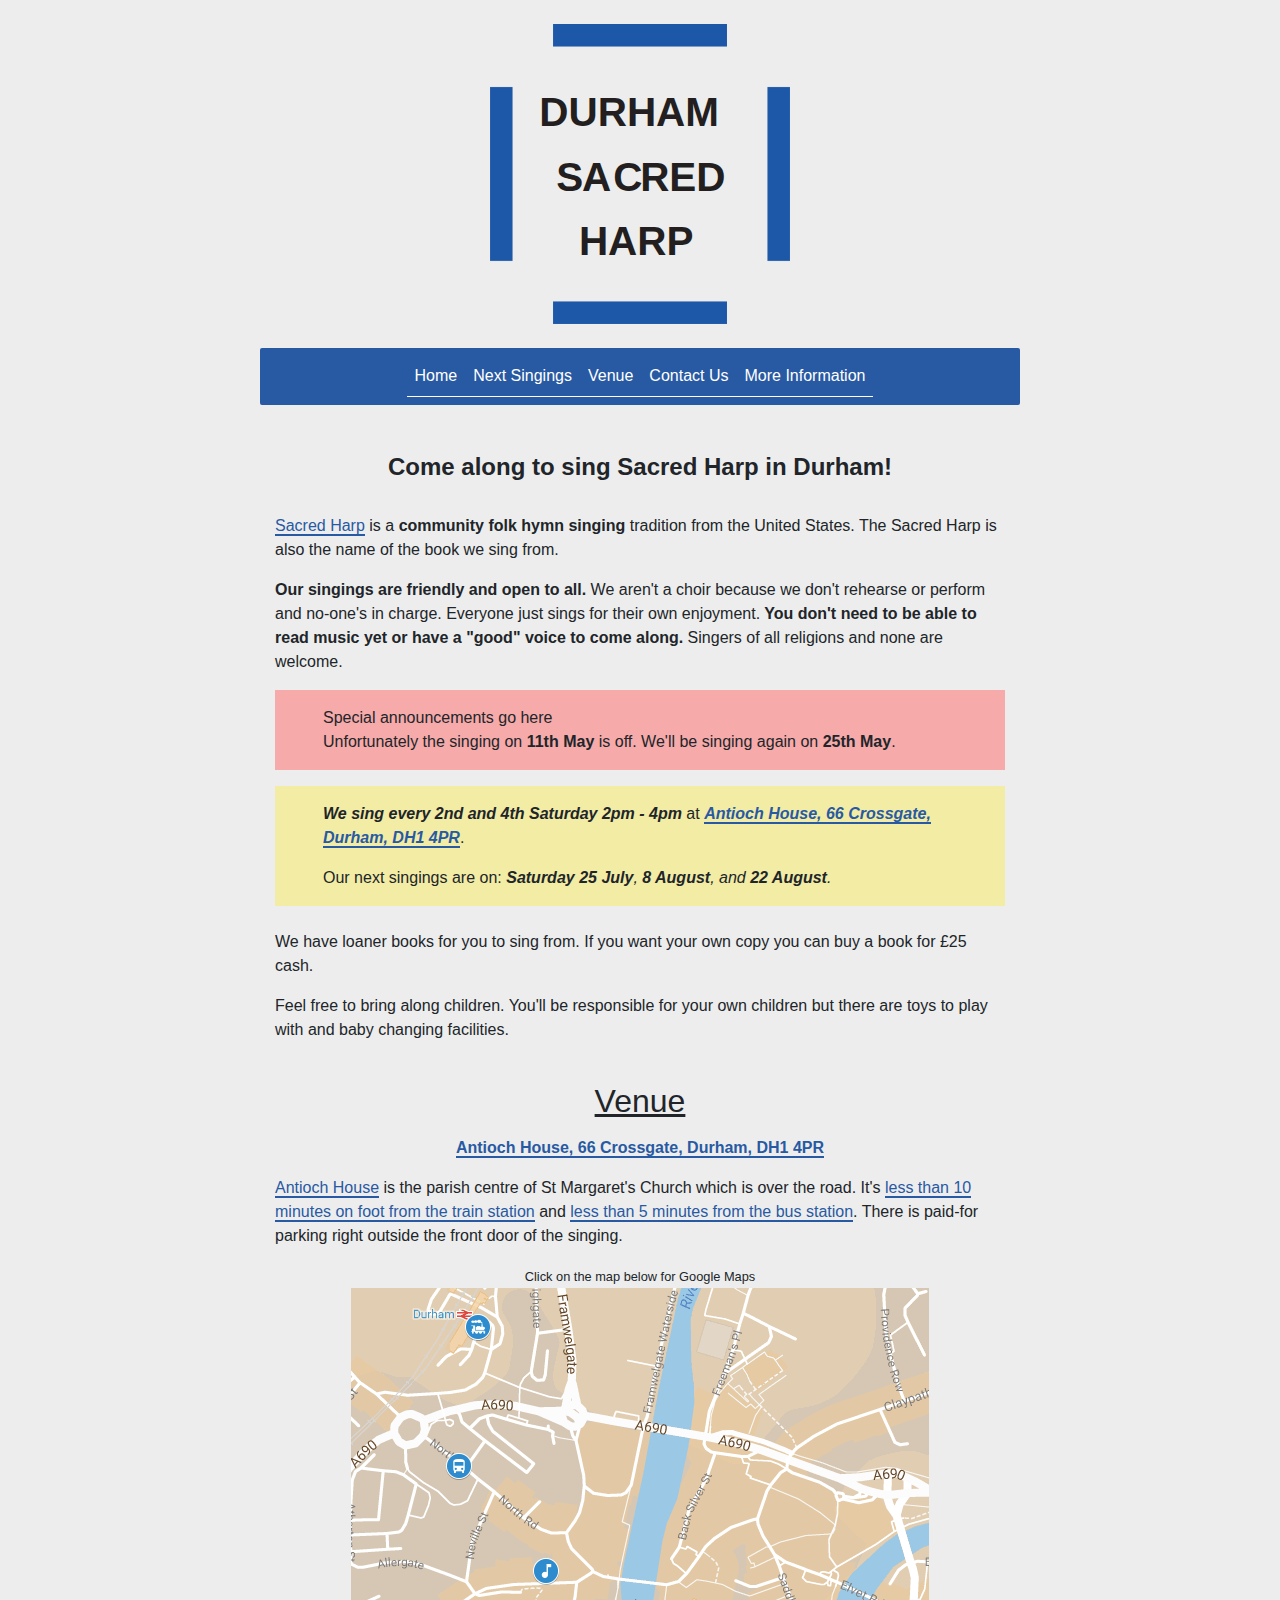
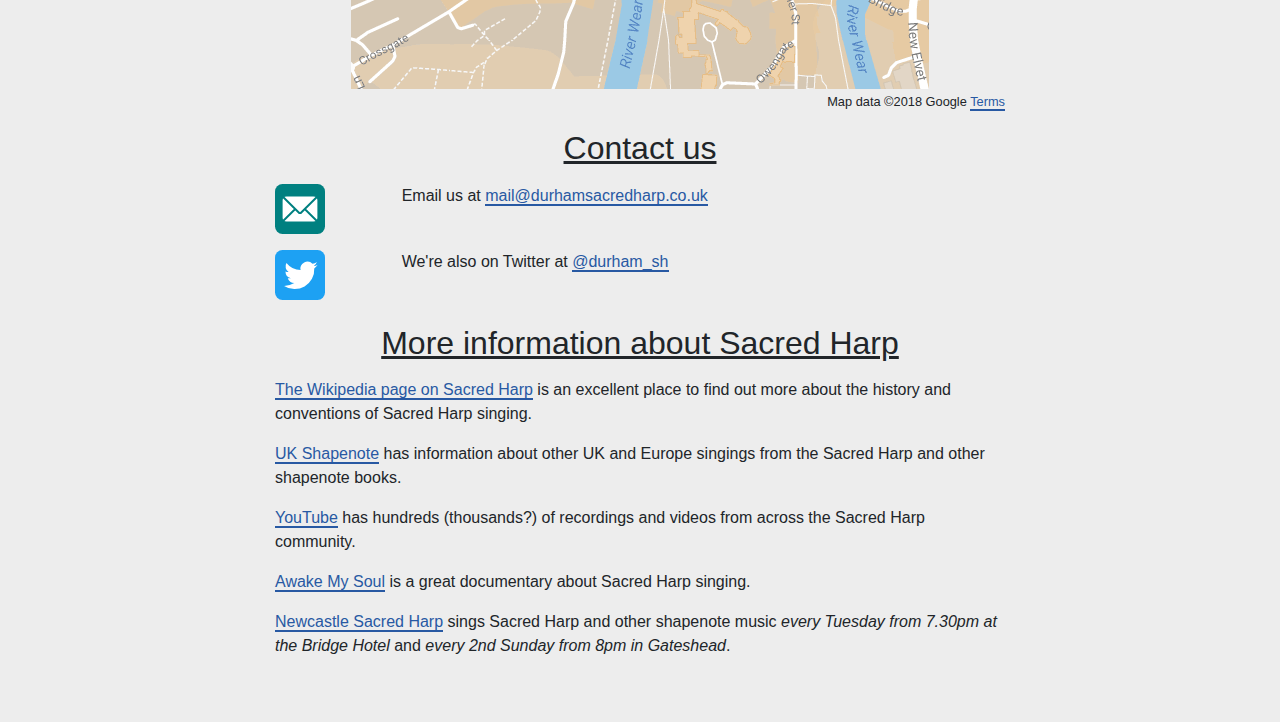
==== commit 586638a5: "Update index.html" ====
--- a/index.html
+++ b/index.html
@@ -91,10 +91,10 @@
                         we don't rehearse or perform and no-one's in charge. Everyone just sings for their own
                         enjoyment.<strong> You don't need to be able to read music yet or have a "good" voice to come
                             along.</strong> Singers of all religions and none are welcome.</p>
-                    <!--   <div class="notification px-3 px-md-5" id="notification">
+                 <div class="notification px-3 px-md-5" id="notification">
                 Special announcements go here
-                     <p>Unfortunately the singings on <strong>13th</strong> and <strong>27th October</strong> are off. We'll be singing again on <strong>27th November</strong></p>
-                </div> -->
+                     <p>Unfortunately the singing on <strong>11th May</strong> is off. We'll be singing again on <strong>25th May</strong>.</p>
+                </div> 
 
 
                     <div class="highlight px-3 px-md-5 mb-4" id="next_singings">
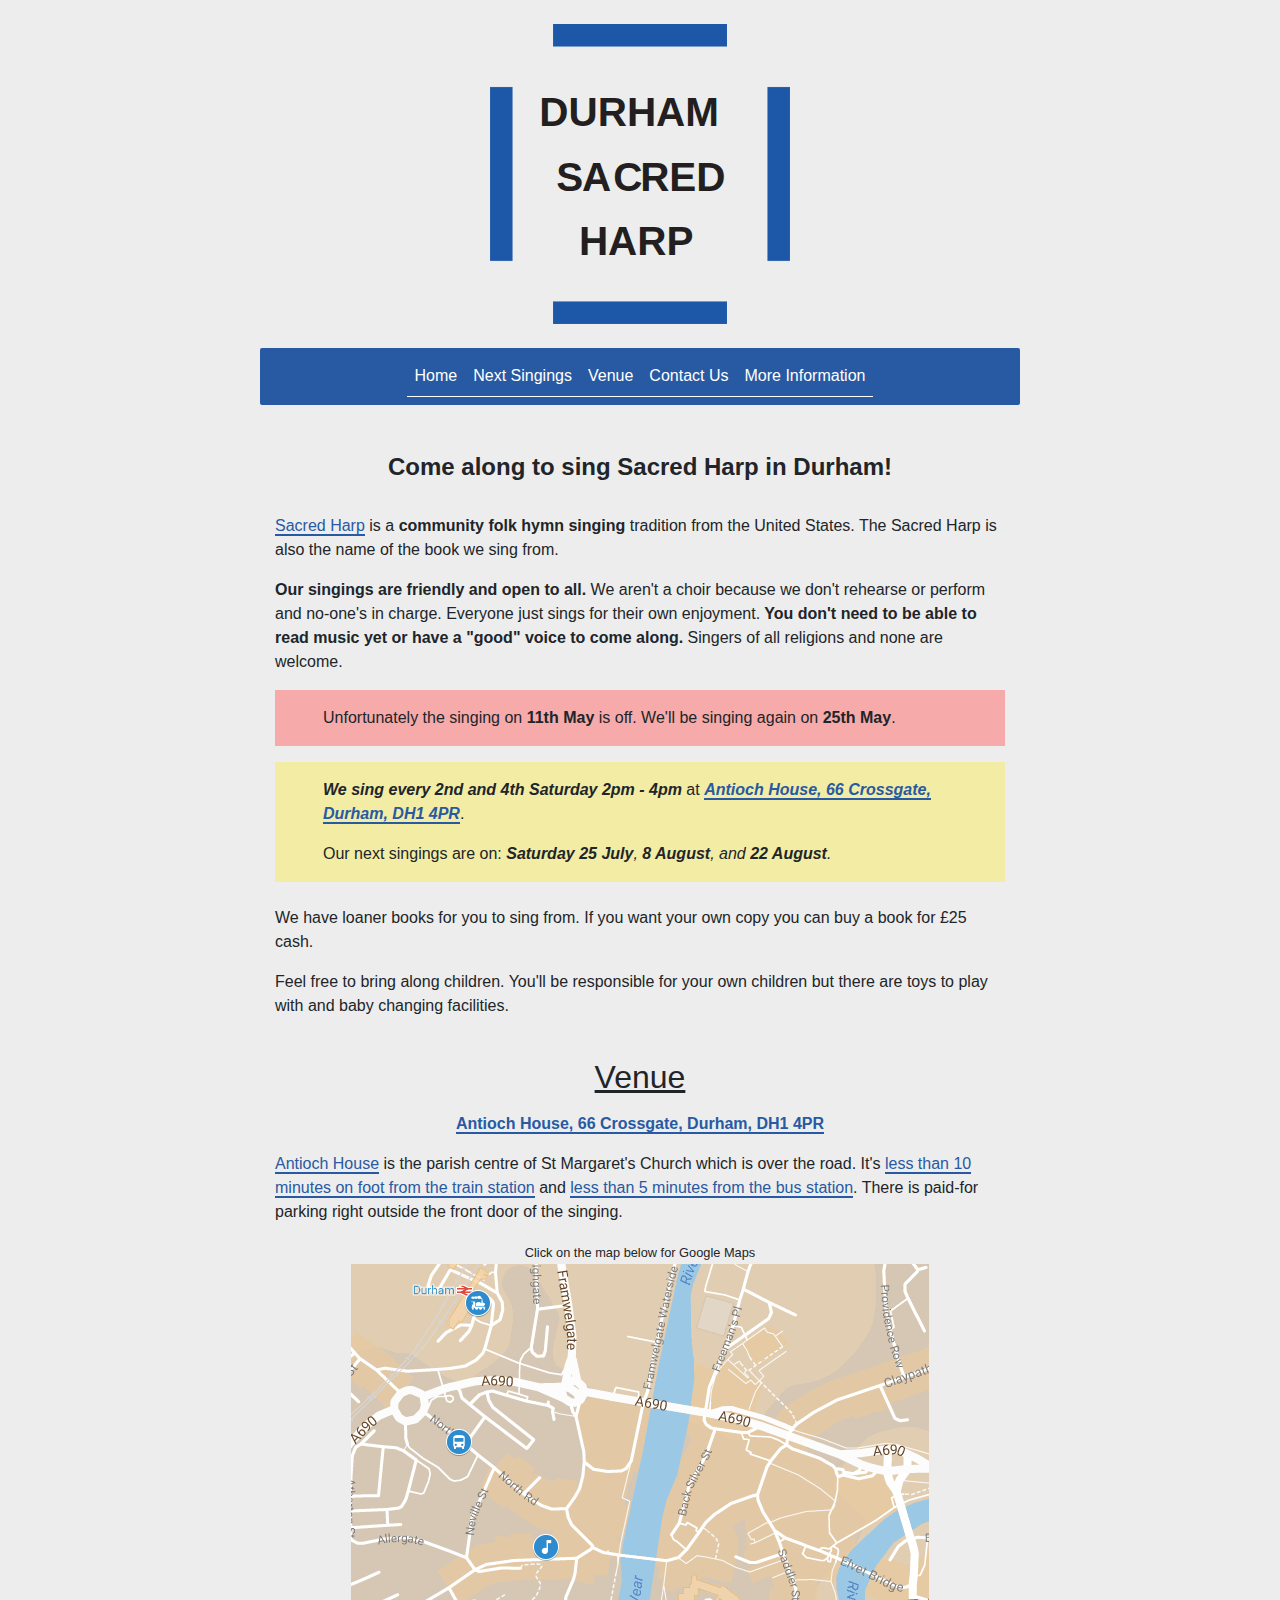
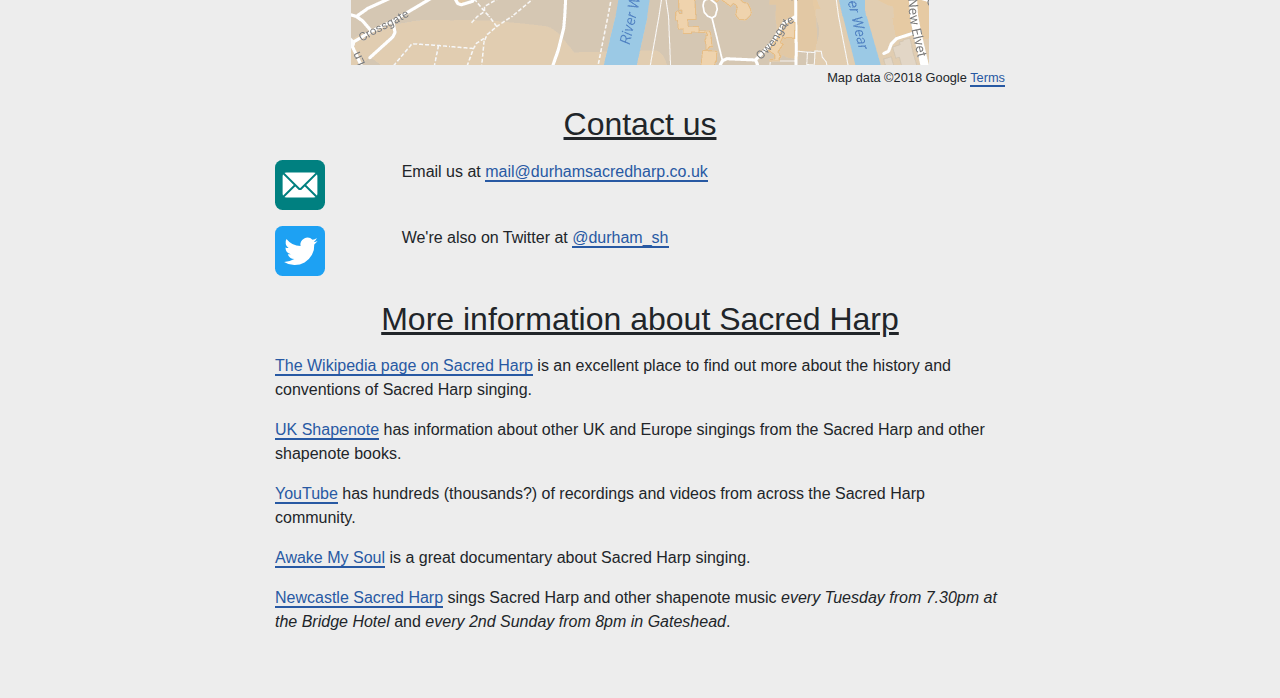
==== commit c9b6f28d: "Update index.html" ====
--- a/index.html
+++ b/index.html
@@ -92,7 +92,7 @@
                         enjoyment.<strong> You don't need to be able to read music yet or have a "good" voice to come
                             along.</strong> Singers of all religions and none are welcome.</p>
                  <div class="notification px-3 px-md-5" id="notification">
-                Special announcements go here
+                    <!-- Special announcements go here -->
                      <p>Unfortunately the singing on <strong>11th May</strong> is off. We'll be singing again on <strong>25th May</strong>.</p>
                 </div> 
 
